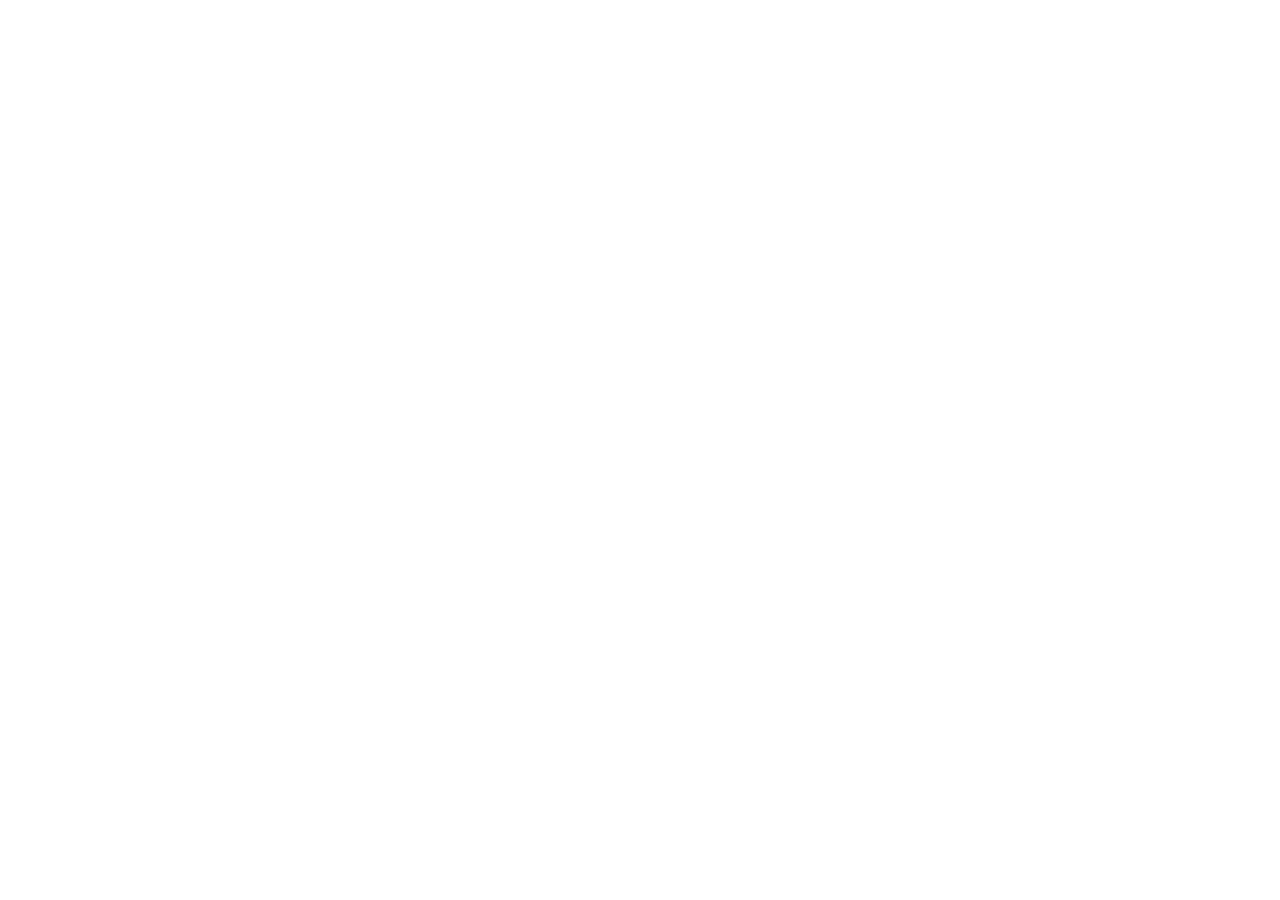
==== index.html @ 85e8e967 "Initial commit" ====
<!DOCTYPE html>
<html lang="en">
  <head>
    <meta charset="UTF-8" />
    <meta name="viewport" content="width=device-width, initial-scale=1.0" />
    <title>Document</title>
    <script src="./js/task-3.js" defer></script>
  </head>
  <body></body>
</html>
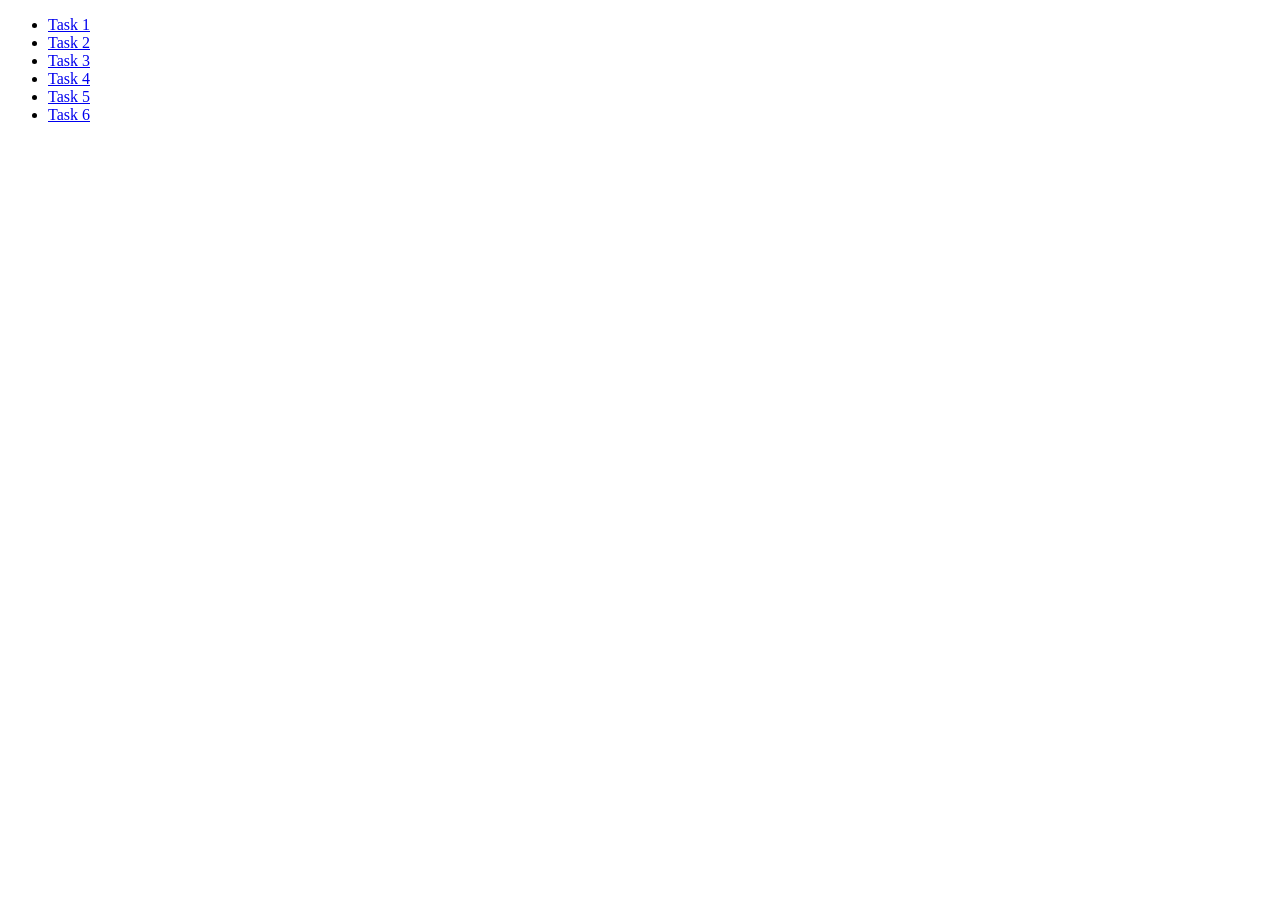
==== commit e7409c24: "done" ====
--- a/index.html
+++ b/index.html
@@ -1,10 +1,20 @@
 <!DOCTYPE html>
-<html lang="en">
+<html lang="ru">
   <head>
     <meta charset="UTF-8" />
+    <meta http-equiv="X-UA-Compatible" content="IE=edge" />
     <meta name="viewport" content="width=device-width, initial-scale=1.0" />
-    <title>Document</title>
-    <script src="./js/task-3.js" defer></script>
+    <title>Homework 7</title>
+    <link rel="stylesheet" href="css/common.css" />
   </head>
-  <body></body>
+  <body>
+    <ul>
+      <li><a href="task-01.html">Task 1</a></li>
+      <li><a href="task-02.html">Task 2</a></li>
+      <li><a href="task-03.html">Task 3</a></li>
+      <li><a href="task-04.html">Task 4</a></li>
+      <li><a href="task-05.html">Task 5</a></li>
+      <li><a href="task-06.html">Task 6</a></li>
+    </ul>
+  </body>
 </html>
